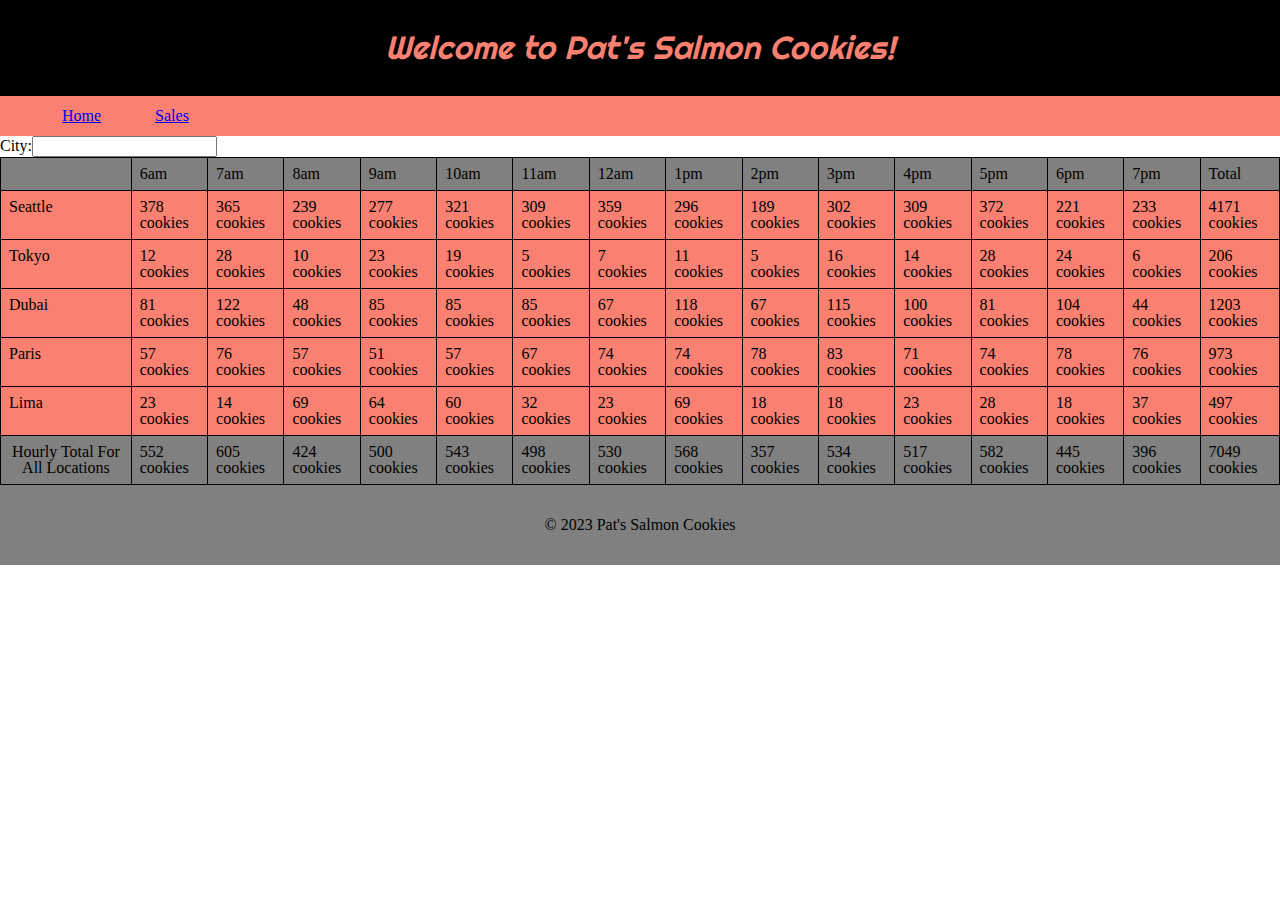
==== sales.html @ 55b4155a "acreated form with new city input" ====
<!DOCTYPE html>
<html lang="en">

<head>
  <title>
    Pat's Salmon Cookies Sales
  </title>
  <link rel="stylesheet" href="css/reset.css">
  <link rel="stylesheet" href="css/style.css">
  <link rel="preconnect" href="https://fonts.googleapis.com">
  <link rel="preconnect" href="https://fonts.gstatic.com" crossorigin>
  <link href="https://fonts.googleapis.com/css2?family=Righteous&display=swap" rel="stylesheet">
</head>

<body>

  <header>
    <h1>Welcome to Pat's Salmon Cookies!</h1>
    <nav>
      <ul>
        <li><a href="index.html">Home</a></li>
        <li><a href="sales.html">Sales</a></li>
      </ul>
    </nav>
  </header>
  <main>
    <table>
      <thead id="hours-header">
        <td></td>
        <td>6am</td>
        <td>7am</td>
        <td>8am</td>
        <td>9am</td>
        <td>10am</td>
        <td>11am</td>
        <td>12am</td>
        <td>1pm</td>
        <td>2pm</td>
        <td>3pm</td>
        <td>4pm</td>
        <td>5pm</td>
        <td>6pm</td>
        <td>7pm</td>
        <td>Total</td>
      </thead>
      <form id="newStoreForm">
        <label for="newCity">City:</label>
        <input type="text" id="newCity">
      </form>
      <tbody id="income">
      </tbody>

      <tfoot id="everyLocationTotal">

      </tfoot>
    </table>
  </main>
  <script src="js/sales.js"></script>
</body>
<footer>
  &copy 2023 Pat's Salmon Cookies
</footer>

</html>
---- css/style.css ----
h1 {
  font-family: 'Righteous', sans-serif;
  color: salmon;
  background-color: black;
  text-align: center;
  font-size: 2em;
  font-style: italic;
  padding: 1em;
}

nav {
  color: black;
  background-color: salmon;
  border: 25px;
  padding: 0.75em;
}

header nav li {
  display:inline-block;
  margin-left: 50px;
}

.inline-paragraph {
  display: inline;
  padding: 1em;
}

.centered-image {
  text-align: center;
}

.centered-image img {
  max-width: 100%;
  display: inline-block;
}

.google-font {
  font-family: 'Righteous', sans-serif;
  font-size: 1.5em;
}

main ul li {
  font-family: 'Segoe UI', Tahoma, Geneva, Verdana, sans-serif;
  margin-left: 75px;
}

#city-name {
  font-family: 'Righteous', sans-serif;
}

footer {
  background-color: gray;
  text-align: center;
  padding: 2em;
}

section #results-city1 {
  margin-left: 20px;
}

main h2 {
  margin-left: 50px;
}

table * {
  border: 1px solid;
  padding: .5em;
}

table {
  background-color: grey;
}

table tbody {
  background-color: salmon;
}
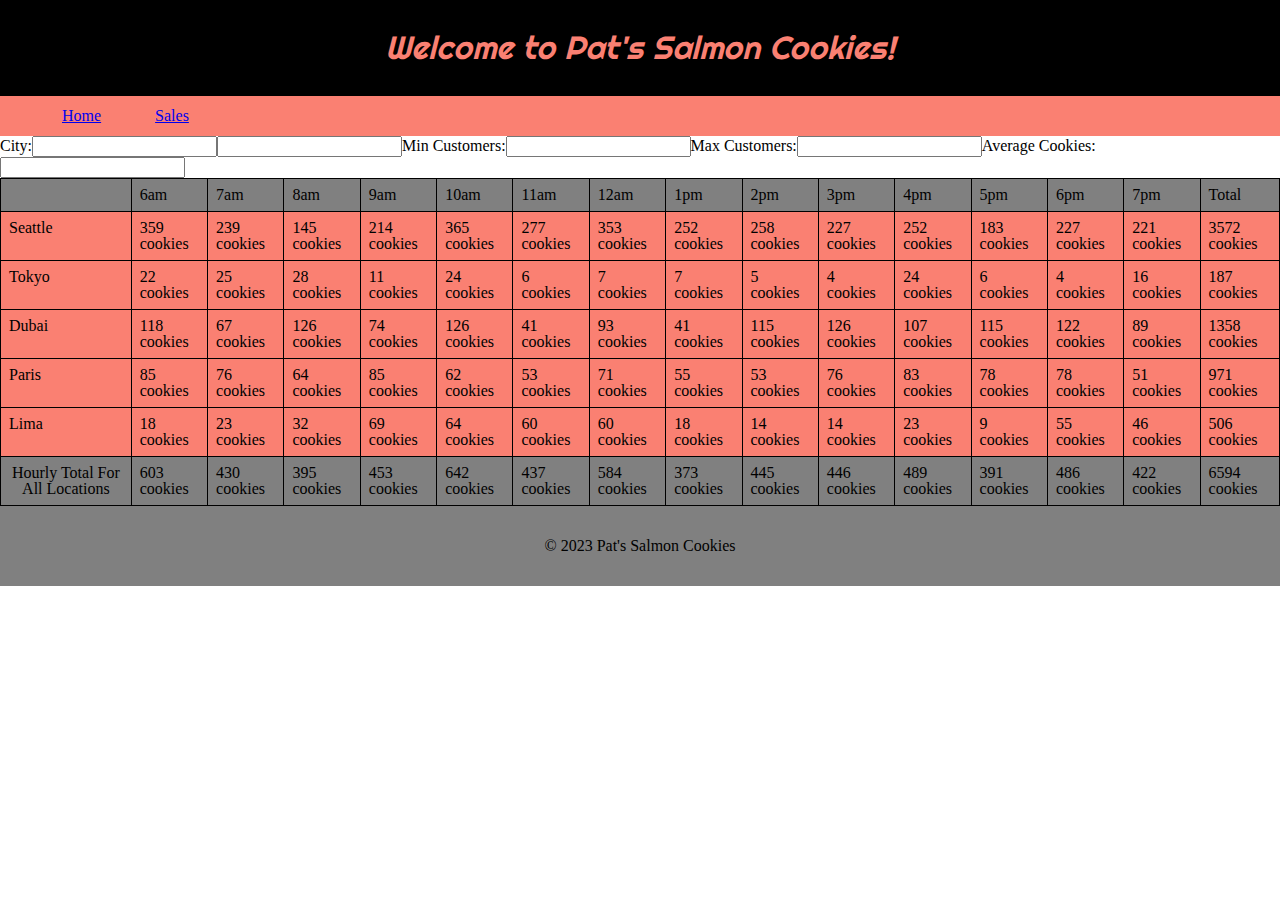
==== commit f5edb12f: "added min cust, max cust, and avg cookie" ====
--- a/sales.html
+++ b/sales.html
@@ -46,6 +46,14 @@
       <form id="newStoreForm">
         <label for="newCity">City:</label>
         <input type="text" id="newCity">
+        <input type="text" id="newCity">
+        <label for="newMinCustomer">Min Customers:</label>
+        <input type="number" id="newMinCustomers">
+        <label for="newMaxCustomer">Max Customers:</label>
+        <input type="number" id="newMaxCustomers">
+        <label for="newAvgCookie">Average Cookies:</label>
+        <input type="number" id="newAvgCookie">
+        </form>
       </form>
       <tbody id="income">
       </tbody>
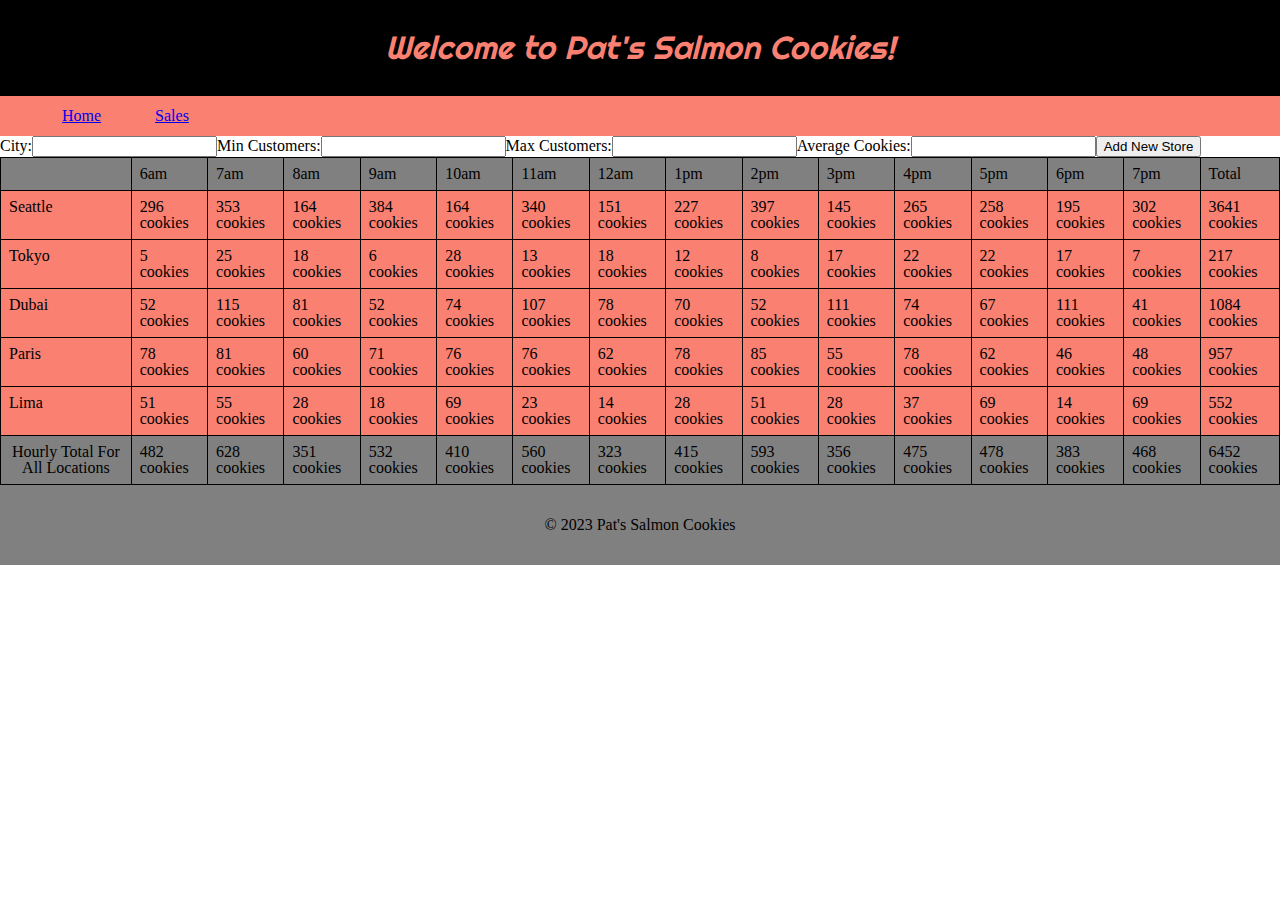
==== commit ad64bf4a: "added submit button and required" ====
--- a/sales.html
+++ b/sales.html
@@ -45,15 +45,14 @@
       </thead>
       <form id="newStoreForm">
         <label for="newCity">City:</label>
-        <input type="text" id="newCity">
-        <input type="text" id="newCity">
+        <input type="text" id="newCity" required>
         <label for="newMinCustomer">Min Customers:</label>
-        <input type="number" id="newMinCustomers">
+        <input type="number" id="newMinCustomers" required>
         <label for="newMaxCustomer">Max Customers:</label>
-        <input type="number" id="newMaxCustomers">
+        <input type="number" id="newMaxCustomers" required>
         <label for="newAvgCookie">Average Cookies:</label>
-        <input type="number" id="newAvgCookie">
-        </form>
+        <input type="number" id="newAvgCookie" required>
+        <button type="Submit">Add New Store</button>
       </form>
       <tbody id="income">
       </tbody>
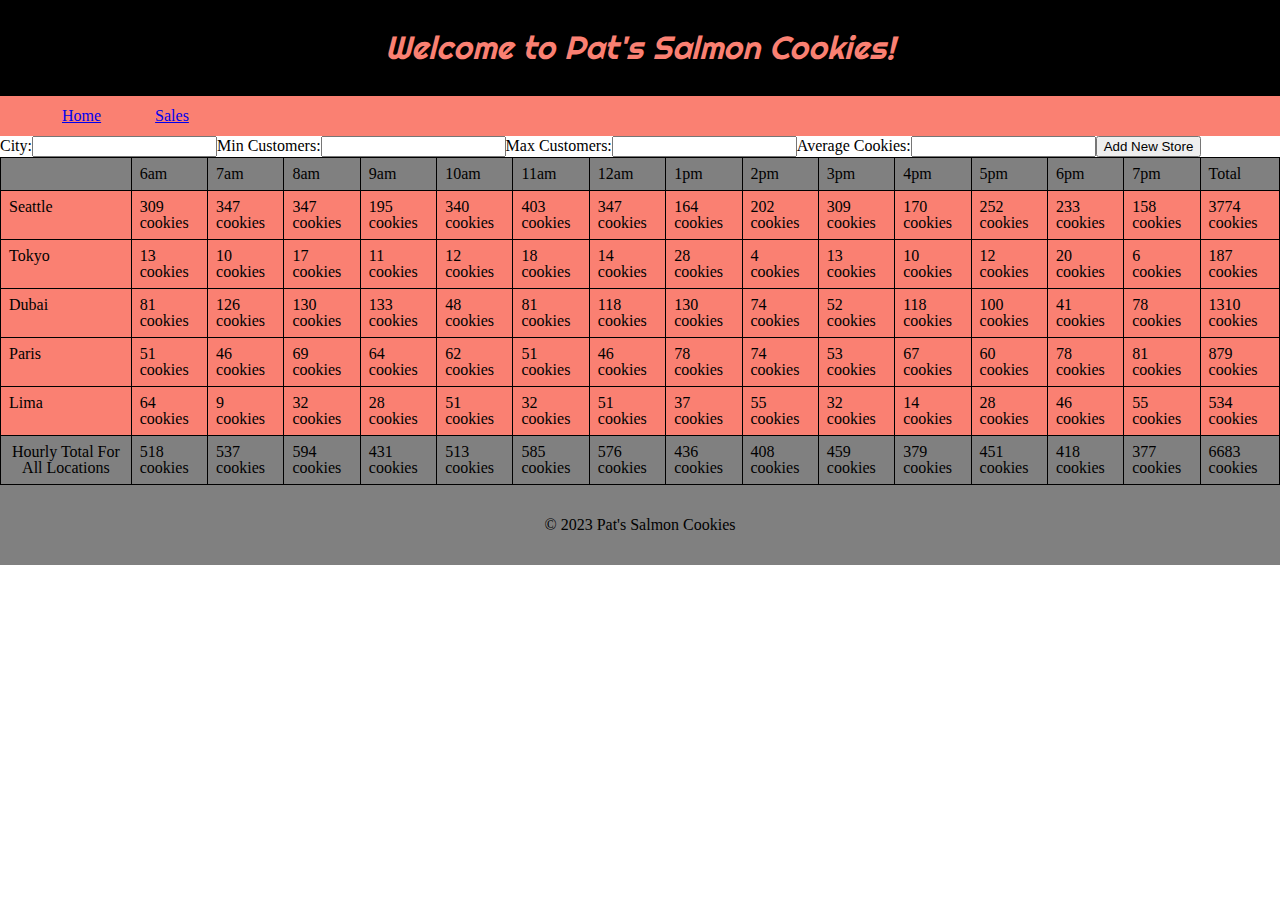
==== commit 09392754: "baselining" ====
--- a/sales.html
+++ b/sales.html
@@ -25,7 +25,7 @@
   </header>
   <main>
     <table>
-      <thead id="hours-header">
+      <thead>
         <td></td>
         <td>6am</td>
         <td>7am</td>
@@ -43,17 +43,17 @@
         <td>7pm</td>
         <td>Total</td>
       </thead>
-      <form id="newStoreForm">
-        <label for="newCity">City:</label>
-        <input type="text" id="newCity" required>
-        <label for="newMinCustomer">Min Customers:</label>
-        <input type="number" id="newMinCustomers" required>
-        <label for="newMaxCustomer">Max Customers:</label>
-        <input type="number" id="newMaxCustomers" required>
-        <label for="newAvgCookie">Average Cookies:</label>
-        <input type="number" id="newAvgCookie" required>
-        <button type="Submit">Add New Store</button>
-      </form>
+        <form id="newStoreForm">
+          <label for="newCity">City:</label>
+          <input type="text" id="newCity" required>
+          <label for="newMinCustomer">Min Customers:</label>
+          <input type="number" id="newMinCustomer" required>
+          <label for="newMaxCustomer">Max Customers:</label>
+          <input type="number" id="newMaxCustomer" required>
+          <label for="newAvgCookie">Average Cookies:</label>
+          <input type="number" id="newAvgCookie" required>
+          <button type="submit">Add New Store</button>
+        </form>
       <tbody id="income">
       </tbody>
 
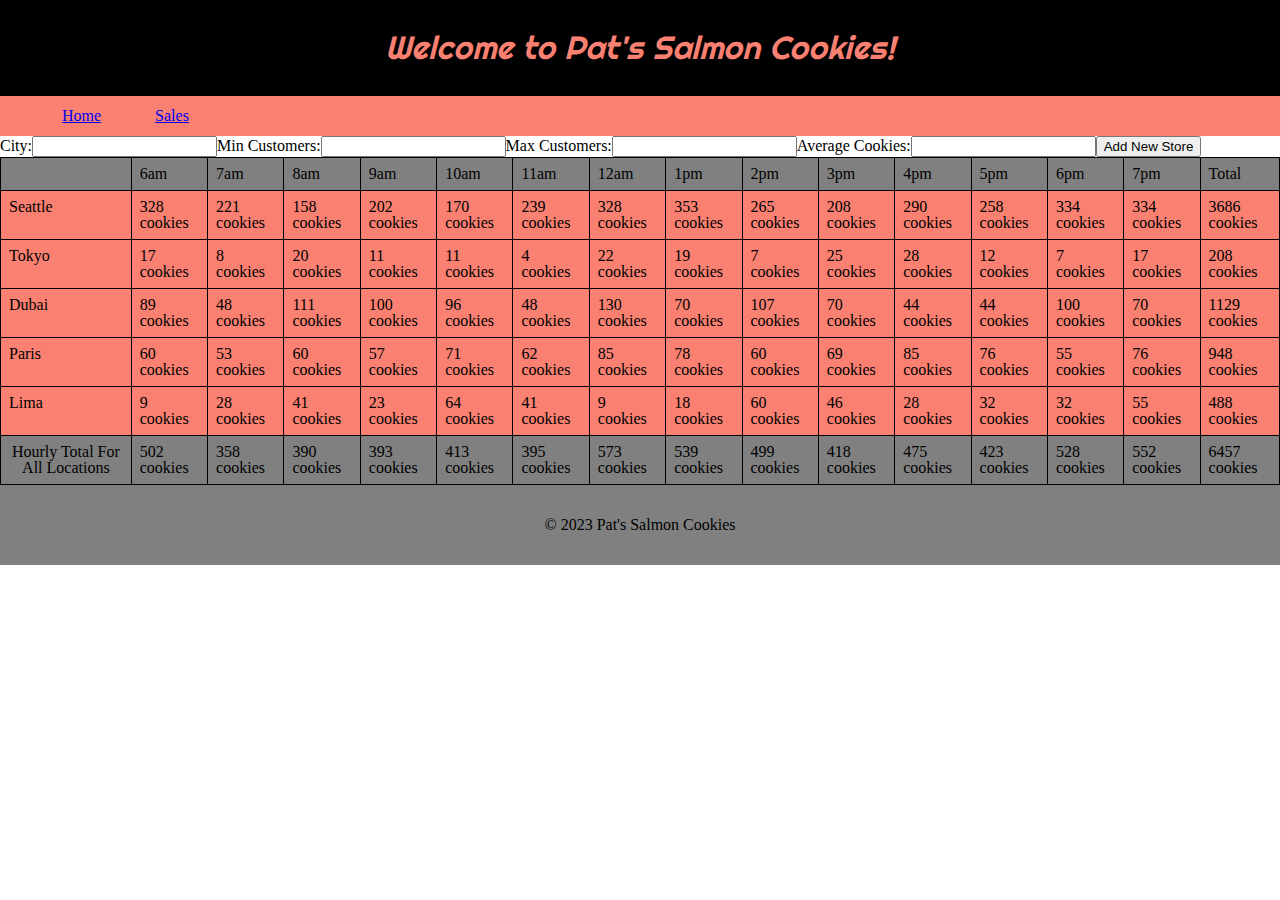
==== commit 9ed02a3e: "Merge pull request #14 from evidad/class10-final" ====
--- a/sales.html
+++ b/sales.html
@@ -19,13 +19,13 @@
     <nav>
       <ul>
         <li><a href="index.html">Home</a></li>
-        <li><a href="sales.html">Sales</a></li>
+        <li><a href="sales2.html">Sales</a></li>
       </ul>
     </nav>
   </header>
   <main>
     <table>
-      <thead>
+      <thead id="hours-header">
         <td></td>
         <td>6am</td>
         <td>7am</td>
@@ -43,6 +43,10 @@
         <td>7pm</td>
         <td>Total</td>
       </thead>
+
+      <tbody id="income">
+      </tbody>
+      <tfoot id="everyLocationTotal">
         <form id="newStoreForm">
           <label for="newCity">City:</label>
           <input type="text" id="newCity" required>
@@ -54,11 +58,6 @@
           <input type="number" id="newAvgCookie" required>
           <button type="submit">Add New Store</button>
         </form>
-      <tbody id="income">
-      </tbody>
-
-      <tfoot id="everyLocationTotal">
-
       </tfoot>
     </table>
   </main>
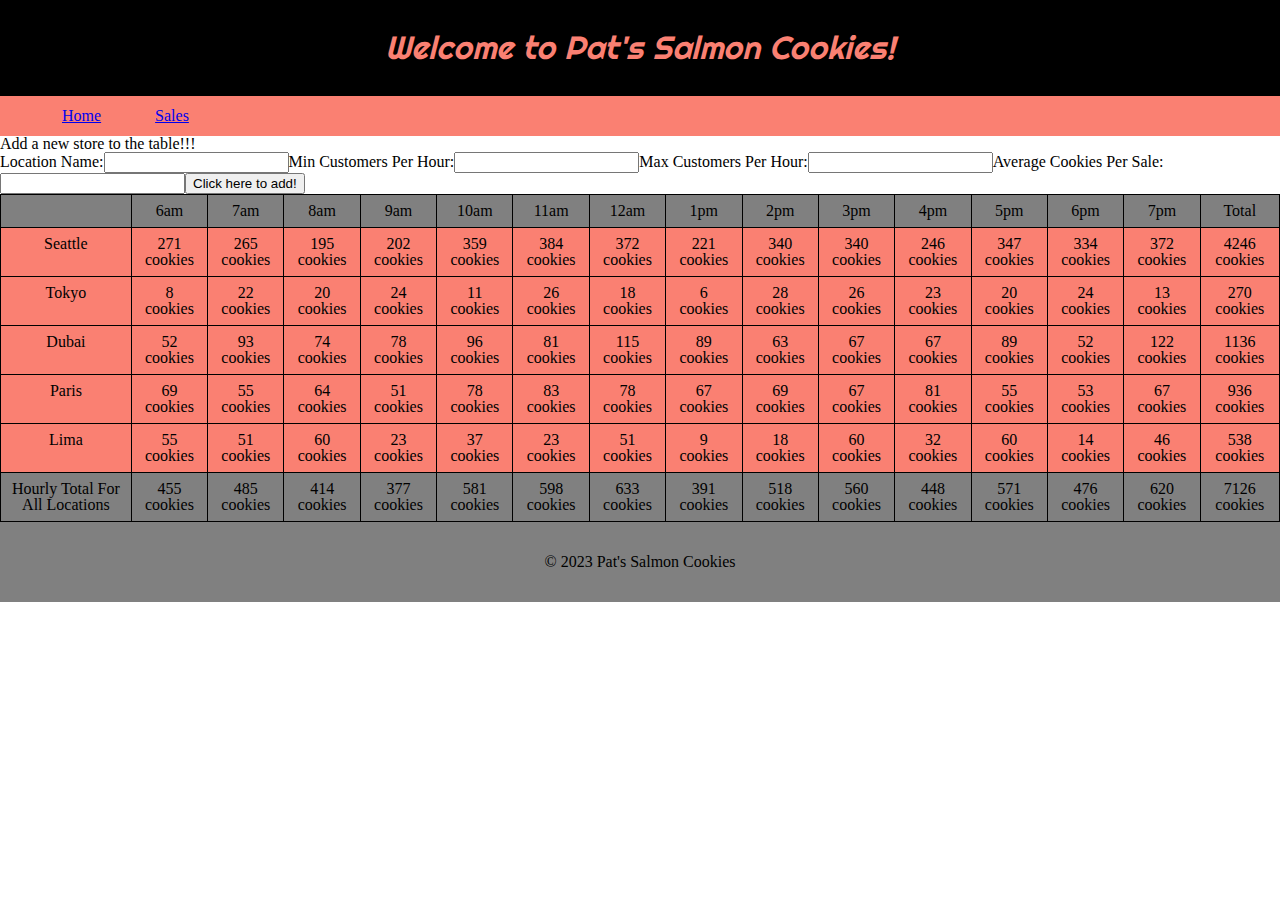
==== commit 70be6def: "updated html markup for form and css for table" ====
--- a/sales.html
+++ b/sales.html
@@ -6,7 +6,7 @@
     Pat's Salmon Cookies Sales
   </title>
   <link rel="stylesheet" href="css/reset.css">
-  <link rel="stylesheet" href="css/style.css">
+  <link rel="stylesheet" href="css/style2.css">
   <link rel="preconnect" href="https://fonts.googleapis.com">
   <link rel="preconnect" href="https://fonts.gstatic.com" crossorigin>
   <link href="https://fonts.googleapis.com/css2?family=Righteous&display=swap" rel="stylesheet">
@@ -47,16 +47,17 @@
       <tbody id="income">
       </tbody>
       <tfoot id="everyLocationTotal">
+        <p>Add a new store to the table!!!</p>
         <form id="newStoreForm">
-          <label for="newCity">City:</label>
+          <label for="newCity">Location Name:</label>
           <input type="text" id="newCity" required>
-          <label for="newMinCustomer">Min Customers:</label>
+          <label for="newMinCustomer">Min Customers Per Hour:</label>
           <input type="number" id="newMinCustomer" required>
-          <label for="newMaxCustomer">Max Customers:</label>
+          <label for="newMaxCustomer">Max Customers Per Hour:</label>
           <input type="number" id="newMaxCustomer" required>
-          <label for="newAvgCookie">Average Cookies:</label>
+          <label for="newAvgCookie">Average Cookies Per Sale:</label>
           <input type="number" id="newAvgCookie" required>
-          <button type="submit">Add New Store</button>
+          <button type="submit">Click here to add!</button>
         </form>
       </tfoot>
     </table>
--- a/css/style2.css
+++ b/css/style2.css
@@ -0,0 +1,82 @@
+h1 {
+  font-family: 'Righteous', sans-serif;
+  color: salmon;
+  background-color: black;
+  text-align: center;
+  font-size: 2em;
+  font-style: italic;
+  padding: 1em;
+}
+
+nav {
+  color: black;
+  background-color: salmon;
+  border: 25px;
+  padding: 0.75em;
+}
+
+header nav li {
+  display:inline-block;
+  margin-left: 50px;
+}
+
+/* .inline-paragraph {
+  display: inline;
+  padding: 1em;
+}
+
+.centered-image {
+  text-align: center;
+}
+
+.centered-image img {
+  max-width: 100%;
+  display: inline-block;
+}
+
+.google-font {
+  font-family: 'Righteous', sans-serif;
+  font-size: 1.5em;
+} */
+
+main ul li {
+  font-family: 'Segoe UI', Tahoma, Geneva, Verdana, sans-serif;
+  margin-left: 75px;
+}
+
+#city-name {
+  font-family: 'Righteous', sans-serif;
+}
+
+footer {
+  background-color: gray;
+  text-align: center;
+  padding: 2em;
+}
+
+section #results-city1 {
+  margin-left: 20px;
+}
+
+main h2 {
+  margin-left: 50px;
+}
+
+table * {
+  border: 1px solid;
+  padding: .5em;
+}
+
+table {
+  background-color: grey;
+}
+
+table tbody {
+  background-color: salmon;
+}
+
+table {
+  margin: 0 auto; /* This centers the table horizontally */
+  text-align: center; /* Reset the text alignment if needed */
+}
+
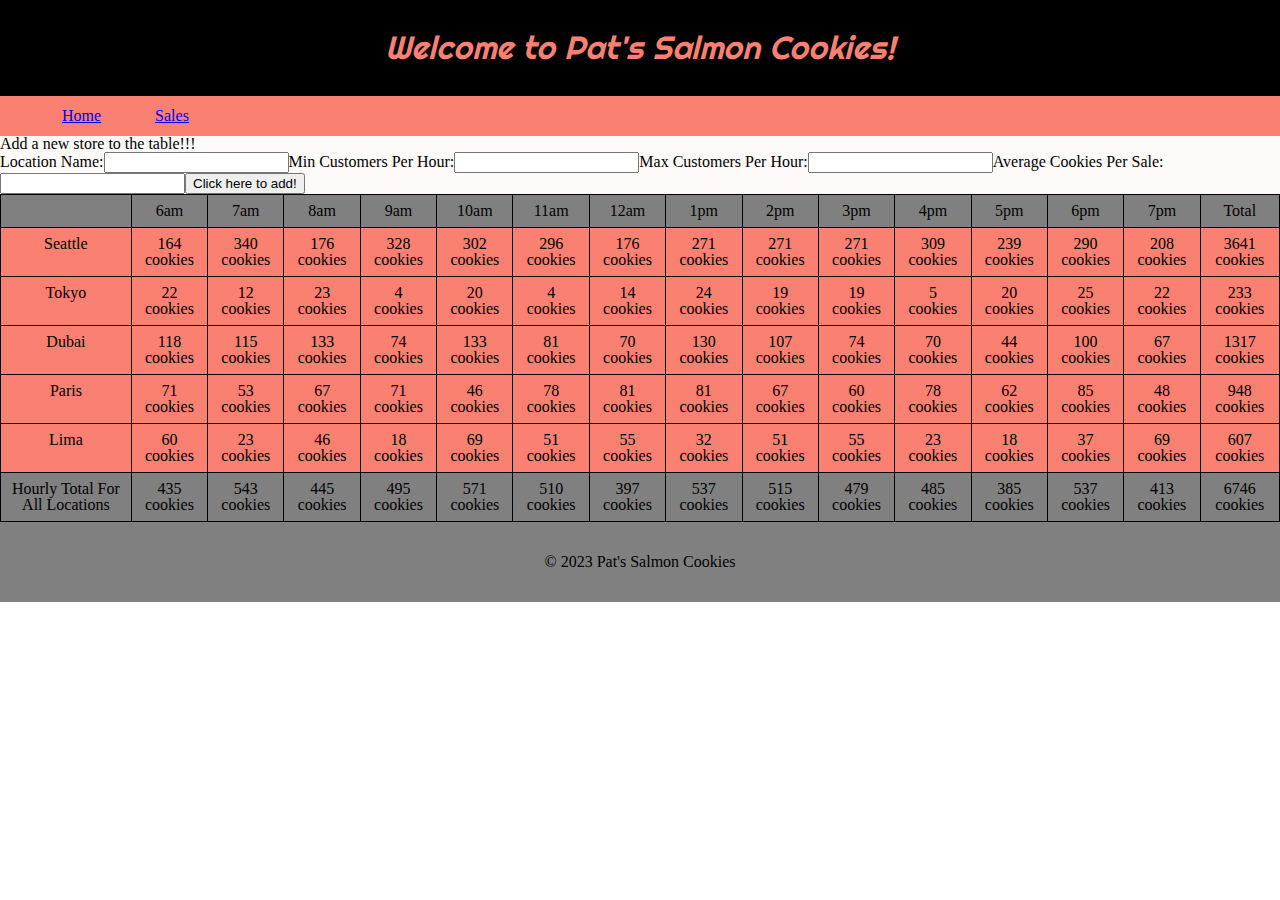
==== commit 85eb9fa3: "put home page into flexbox" ====
--- a/sales.html
+++ b/sales.html
@@ -6,7 +6,7 @@
     Pat's Salmon Cookies Sales
   </title>
   <link rel="stylesheet" href="css/reset.css">
-  <link rel="stylesheet" href="css/style2.css">
+  <link rel="stylesheet" href="css/table.css">
   <link rel="preconnect" href="https://fonts.googleapis.com">
   <link rel="preconnect" href="https://fonts.gstatic.com" crossorigin>
   <link href="https://fonts.googleapis.com/css2?family=Righteous&display=swap" rel="stylesheet">
--- a/css/table.css
+++ b/css/table.css
@@ -0,0 +1,87 @@
+h1 {
+  font-family: 'Righteous', sans-serif;
+  color: salmon;
+  background-color: black;
+  text-align: center;
+  font-size: 2em;
+  font-style: italic;
+  padding: 1em;
+}
+
+main {
+  background-color: snow;
+}
+
+
+nav {
+  color: black;
+  background-color: salmon;
+  border: 25px;
+  padding: 0.75em;
+}
+
+header nav li {
+  display:inline-block;
+  margin-left: 50px;
+}
+
+/* .inline-paragraph {
+  display: inline;
+  padding: 1em;
+}
+
+.centered-image {
+  text-align: center;
+}
+
+.centered-image img {
+  max-width: 100%;
+  display: inline-block;
+}
+
+.google-font {
+  font-family: 'Righteous', sans-serif;
+  font-size: 1.5em;
+} */
+
+main ul li {
+  font-family: 'Segoe UI', Tahoma, Geneva, Verdana, sans-serif;
+  margin-left: 75px;
+}
+
+#city-name {
+  font-family: 'Righteous', sans-serif;
+}
+
+footer {
+  background-color: gray;
+  text-align: center;
+  padding: 2em;
+}
+
+section #results-city1 {
+  margin-left: 20px;
+}
+
+main h2 {
+  margin-left: 50px;
+}
+
+table * {
+  border: 1px solid;
+  padding: .5em;
+}
+
+table {
+  background-color: grey;
+}
+
+table tbody {
+  background-color: salmon;
+}
+
+table {
+  margin: 0 auto; /* This centers the table horizontally */
+  text-align: center; /* Reset the text alignment if needed */
+}
+
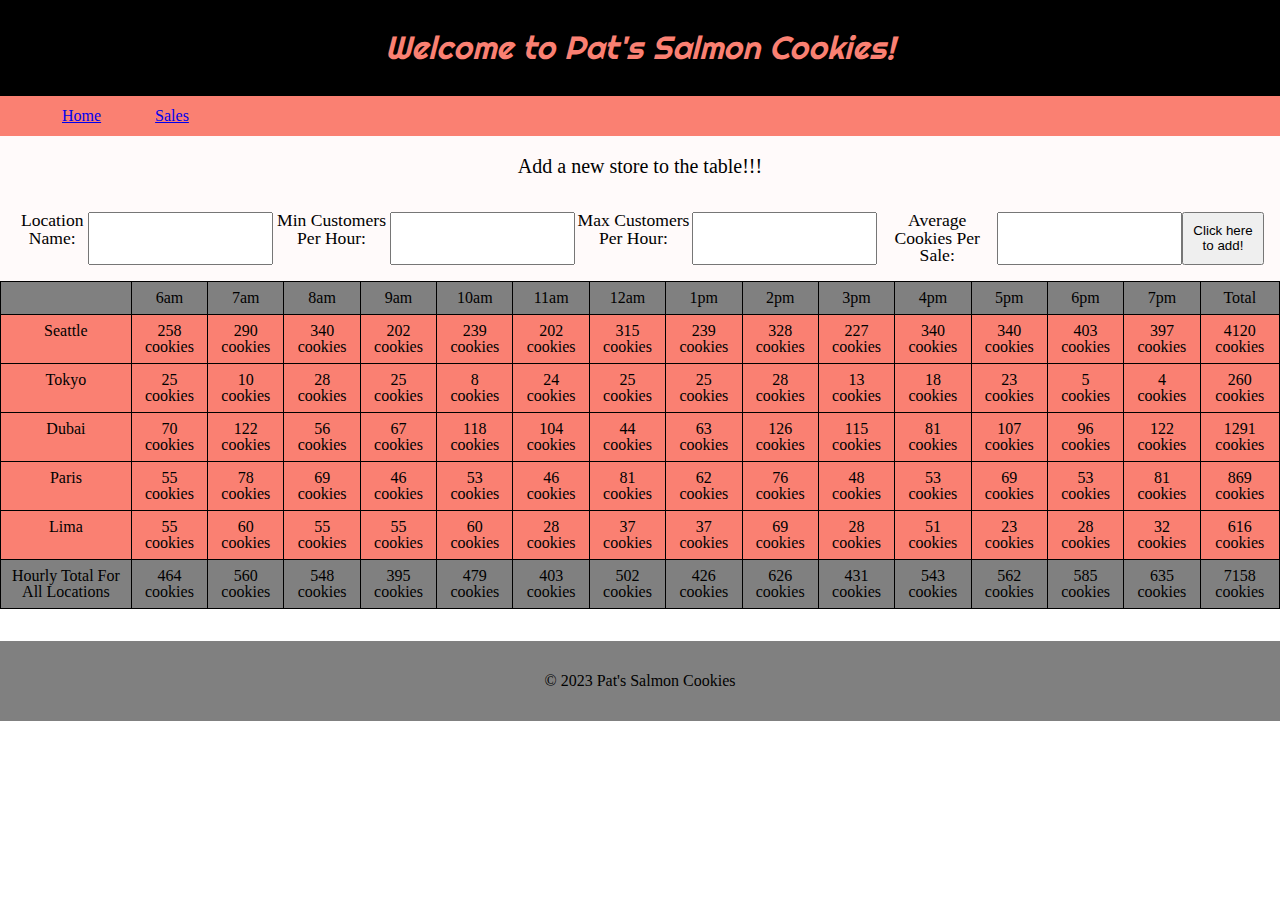
==== commit 7ffb629c: "Merge pull request #15 from evidad/class10-final" ====
--- a/sales.html
+++ b/sales.html
@@ -19,11 +19,12 @@
     <nav>
       <ul>
         <li><a href="index.html">Home</a></li>
-        <li><a href="sales2.html">Sales</a></li>
+        <li><a href="sales.html">Sales</a></li>
       </ul>
     </nav>
   </header>
   <main>
+    <div>
     <table>
       <thead id="hours-header">
         <td></td>
@@ -48,19 +49,22 @@
       </tbody>
       <tfoot id="everyLocationTotal">
         <p>Add a new store to the table!!!</p>
-        <form id="newStoreForm">
-          <label for="newCity">Location Name:</label>
-          <input type="text" id="newCity" required>
-          <label for="newMinCustomer">Min Customers Per Hour:</label>
-          <input type="number" id="newMinCustomer" required>
-          <label for="newMaxCustomer">Max Customers Per Hour:</label>
-          <input type="number" id="newMaxCustomer" required>
-          <label for="newAvgCookie">Average Cookies Per Sale:</label>
-          <input type="number" id="newAvgCookie" required>
-          <button type="submit">Click here to add!</button>
-        </form>
+        <div id="content-container">
+          <form id="newStoreForm">
+            <label for="newCity">Location Name:</label>
+            <input type="text" id="newCity" required>
+            <label for="newMinCustomer">Min Customers Per Hour:</label>
+            <input type="number" id="newMinCustomer" required>
+            <label for="newMaxCustomer">Max Customers Per Hour:</label>
+            <input type="number" id="newMaxCustomer" required>
+            <label for="newAvgCookie">Average Cookies Per Sale:</label>
+            <input type="number" id="newAvgCookie" required>
+            <button type="submit">Click here to add!</button>
+          </form>
+        </div>
       </tfoot>
     </table>
+    </div>
   </main>
   <script src="js/sales.js"></script>
 </body>
--- a/css/table.css
+++ b/css/table.css
@@ -10,6 +10,10 @@
 
 main {
   background-color: snow;
+  display: flex;
+  flex-direction: column;
+  justify-content: center; /* Center vertically */
+  align-items: center;     /* Center horizontally */
 }
 
 
@@ -25,30 +29,6 @@
   margin-left: 50px;
 }
 
-/* .inline-paragraph {
-  display: inline;
-  padding: 1em;
-}
-
-.centered-image {
-  text-align: center;
-}
-
-.centered-image img {
-  max-width: 100%;
-  display: inline-block;
-}
-
-.google-font {
-  font-family: 'Righteous', sans-serif;
-  font-size: 1.5em;
-} */
-
-main ul li {
-  font-family: 'Segoe UI', Tahoma, Geneva, Verdana, sans-serif;
-  margin-left: 75px;
-}
-
 #city-name {
   font-family: 'Righteous', sans-serif;
 }
@@ -57,14 +37,7 @@
   background-color: gray;
   text-align: center;
   padding: 2em;
-}
-
-section #results-city1 {
-  margin-left: 20px;
-}
-
-main h2 {
-  margin-left: 50px;
+  margin-top: 2em;
 }
 
 table * {
@@ -85,3 +58,19 @@
   text-align: center; /* Reset the text alignment if needed */
 }
 
+main p {
+  font-size: 1.25em;
+  padding: 1em;
+  text-align: center;
+}
+
+#content-container {
+  display: flex;
+  justify-content: space-between;
+  text-align: center;
+  padding: 1em;
+}
+
+label {
+  font-size: 1.1em
+}
